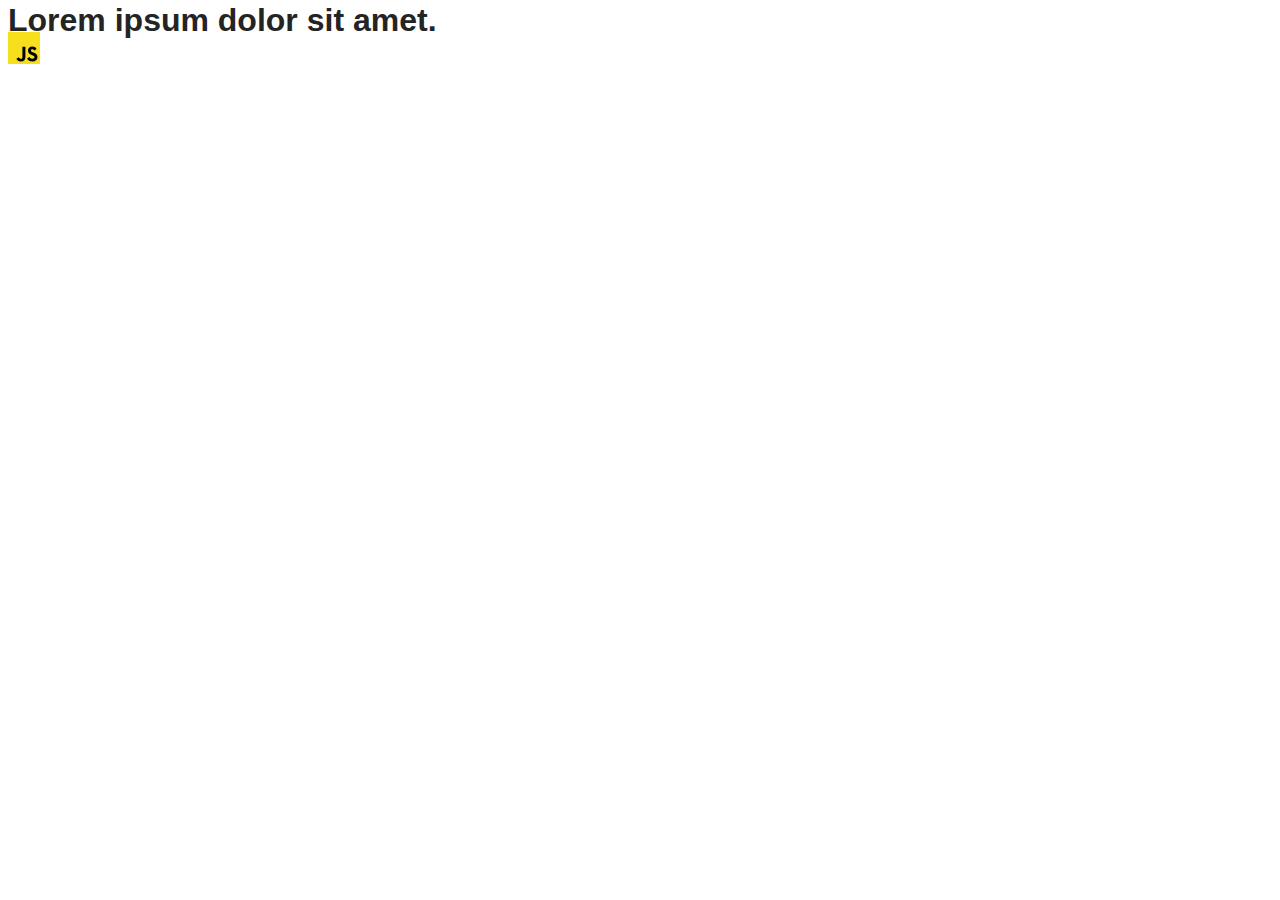
==== src/index.html @ 30333f9e "Initial commit" ====
<!DOCTYPE html>
<html lang="en">
  <head>
    <meta charset="UTF-8" />
    <link rel="icon" type="image/svg+xml" href="/favicon.svg" />
    <meta name="viewport" content="width=device-width, initial-scale=1.0" />
    <title>Vanilla App Template</title>
    <link rel="stylesheet" href="./css/styles.css" />
  </head>
  <body>
    <load ="partials/header.html" />

    <section>
      <h1>Lorem ipsum dolor sit amet.</h1>
      <!-- Path to images as from index.html file -->
      <img src="./img/javascript.svg" alt="" />
    </section>

    <!-- Loads the specified .html file -->
    <load ="partials/vite-promo.html" />

    <script type="module" src="./main.js"></script>
  </body>
</html>
---- src/css/styles.css ----
/**
  |============================
  | include css partials with
  | default @import url()
  |============================
*/
@import url('./reset.css');
@import url('./vite-promo.css');
@import url('./header.css');

:root {
  font-family: Inter, Avenir, Helvetica, Arial, sans-serif;
  font-size: 16px;
  line-height: 24px;
  font-weight: 400;

  color: #242424;
  background-color: rgba(255, 255, 255, 0.87);

  font-synthesis: none;
  text-rendering: optimizeLegibility;
  -webkit-font-smoothing: antialiased;
  -moz-osx-font-smoothing: grayscale;
  -webkit-text-size-adjust: 100%;
}
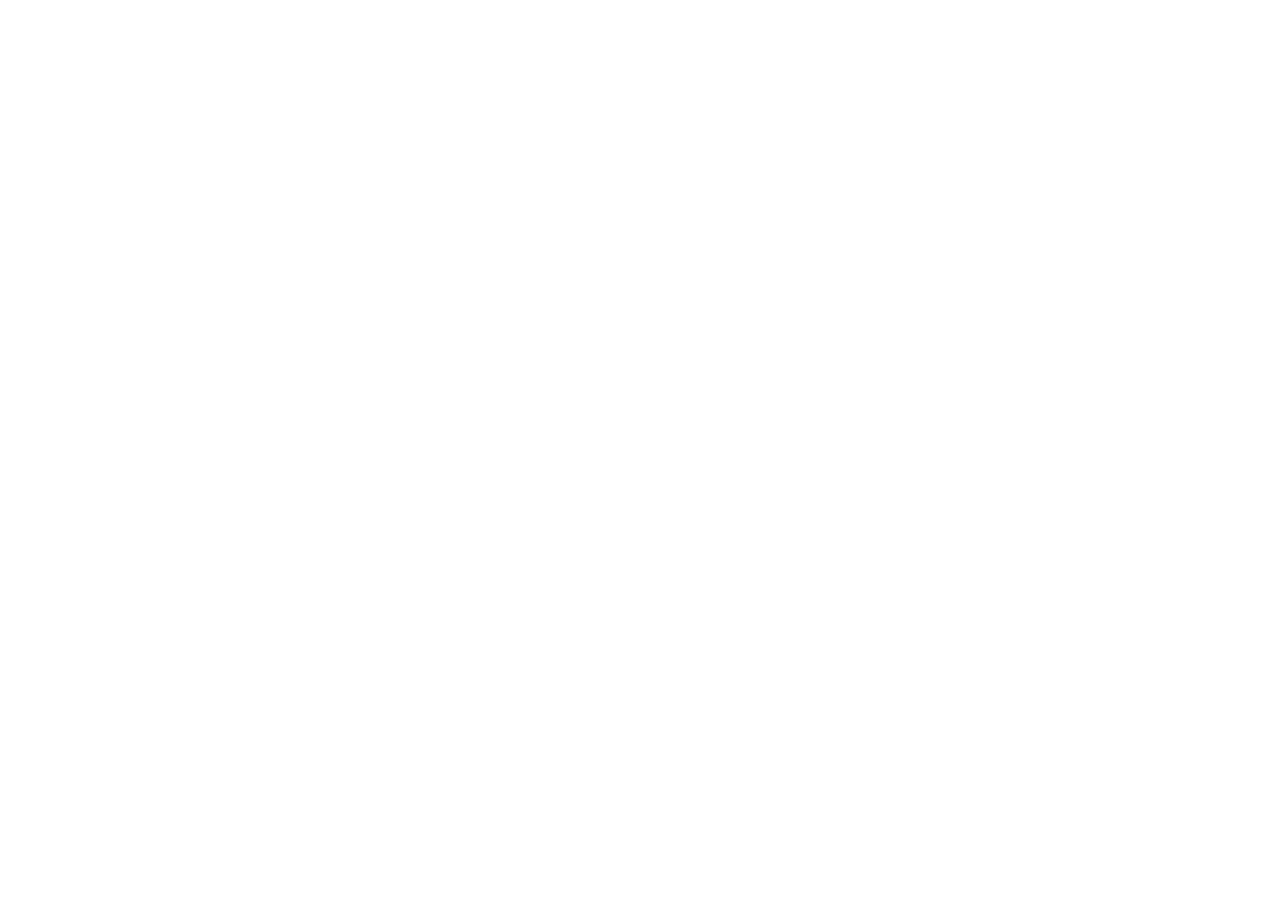
==== commit dbc0dc98: "creation" ====
--- a/src/index.html
+++ b/src/index.html
@@ -8,16 +8,11 @@
     <link rel="stylesheet" href="./css/styles.css" />
   </head>
   <body>
-    <load ="partials/header.html" />
+    
 
     <section>
-      <h1>Lorem ipsum dolor sit amet.</h1>
-      <!-- Path to images as from index.html file -->
-      <img src="./img/javascript.svg" alt="" />
+  
     </section>
-
-    <!-- Loads the specified .html file -->
-    <load ="partials/vite-promo.html" />
 
     <script type="module" src="./main.js"></script>
   </body>
--- a/src/css/styles.css
+++ b/src/css/styles.css
@@ -4,9 +4,7 @@
   | default @import url()
   |============================
 */
-@import url('./reset.css');
-@import url('./vite-promo.css');
-@import url('./header.css');
+
 
 :root {
   font-family: Inter, Avenir, Helvetica, Arial, sans-serif;
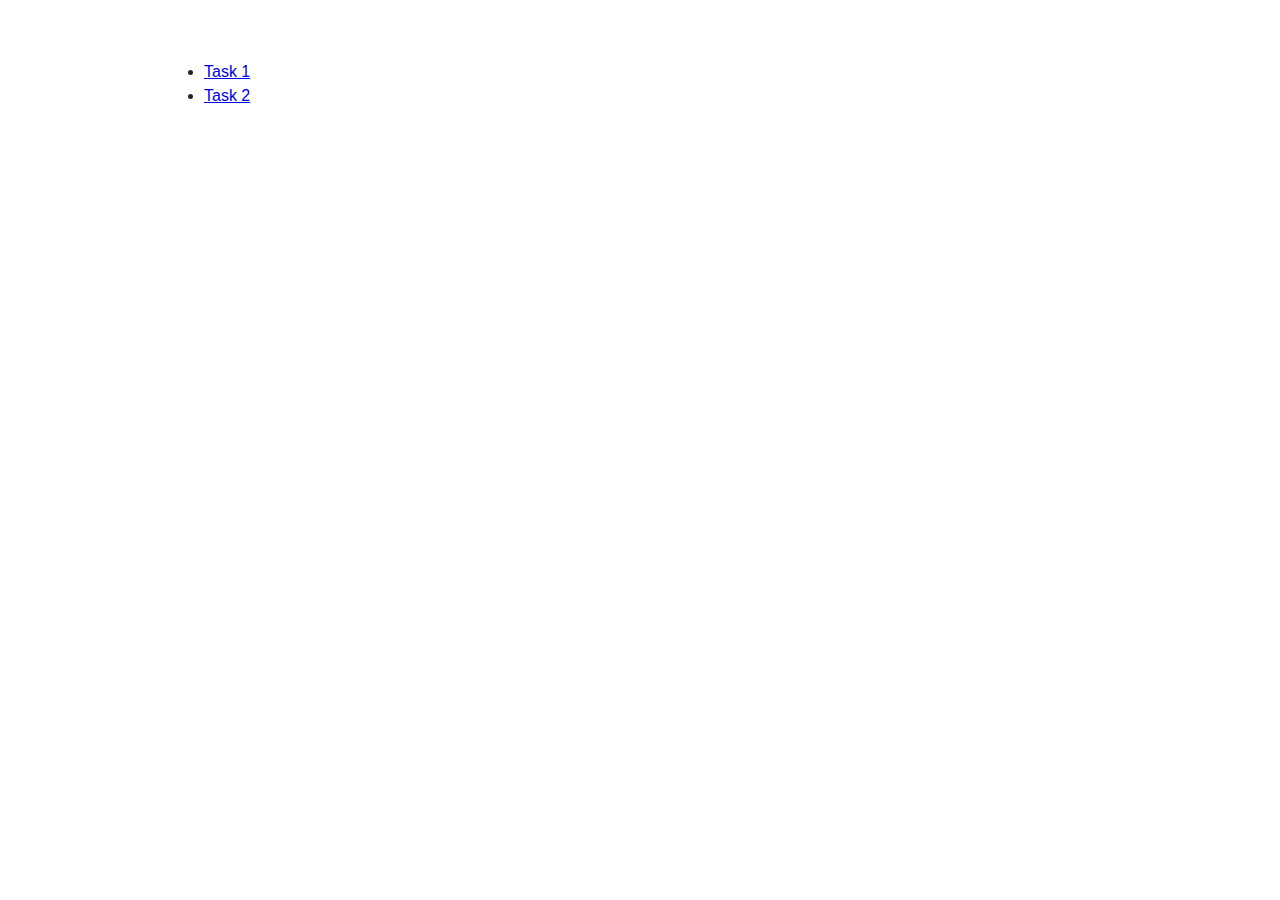
==== commit 4b887e59: "first task" ====
--- a/src/index.html
+++ b/src/index.html
@@ -11,7 +11,10 @@
     
 
     <section>
-  
+  <ul>
+    <li><a href="1-timer.html">Task 1</a></li>
+    <li><a href="2-snackbar.html">Task 2</a></li>
+  </ul>
     </section>
 
     <script type="module" src="./main.js"></script>
--- a/src/css/styles.css
+++ b/src/css/styles.css
@@ -21,3 +21,85 @@
   -moz-osx-font-smoothing: grayscale;
   -webkit-text-size-adjust: 100%;
 }
+body{
+  padding-top: 36px;
+  padding-left: 156px;
+}
+section{
+  margin-bottom: 24px;
+}
+#datetime-picker{
+  width: 280px;
+
+    padding: 8px 16px;
+  border-radius: 4px;
+  border: 1px solid #808080;
+    background: #FFF;
+    font-family: Montserrat;
+    font-weight: 400;
+      font-size: 16px;
+      line-height: 150%;
+      letter-spacing: 0.04em;
+      color: #2e2f42;
+}
+#datatime-picker:hover{
+  border: 1px solid #000;
+}
+#datetime-picker:disabled{
+  background: #fafafa;
+  border: 1px solid #808080;
+}
+button{
+  /* display: flex; */
+  width: 75px;
+  height: 40px;
+    padding: 8px 16px;
+    justify-content: center;
+    align-items: center;
+    gap: 10px;
+    border-radius: 8px;
+    border: none;
+    background-color: #4E75FF;
+      color: #FFF;
+        font-family: Montserrat;
+        font-size: 16px;
+        font-style: normal;
+        font-weight: 500;
+        line-height: 1.5;
+        letter-spacing: 0.04em;
+        cursor: pointer;
+}
+button:disabled{
+    background-color: #CFCFCF;
+      color: #989898;
+}
+button:hover{
+  background-color: #6c8cff;
+}
+
+.timer{
+  display: flex;
+  flex-direction: row;
+  gap: 27px;
+  margin-top: 32px;
+}
+.field{
+  display: flex;
+  flex-direction: column;
+}
+.value{
+  color: #2E2F42;
+    font-family: Montserrat;
+    font-size: 40px;
+    font-style: normal;
+    font-weight: 400;
+    line-height: 1.2;
+}
+.label{
+  color: #2E2F42;
+    font-family: Montserrat;
+    font-size: 16px;
+    font-style: normal;
+    font-weight: 400;
+    line-height: 1.5;
+}
